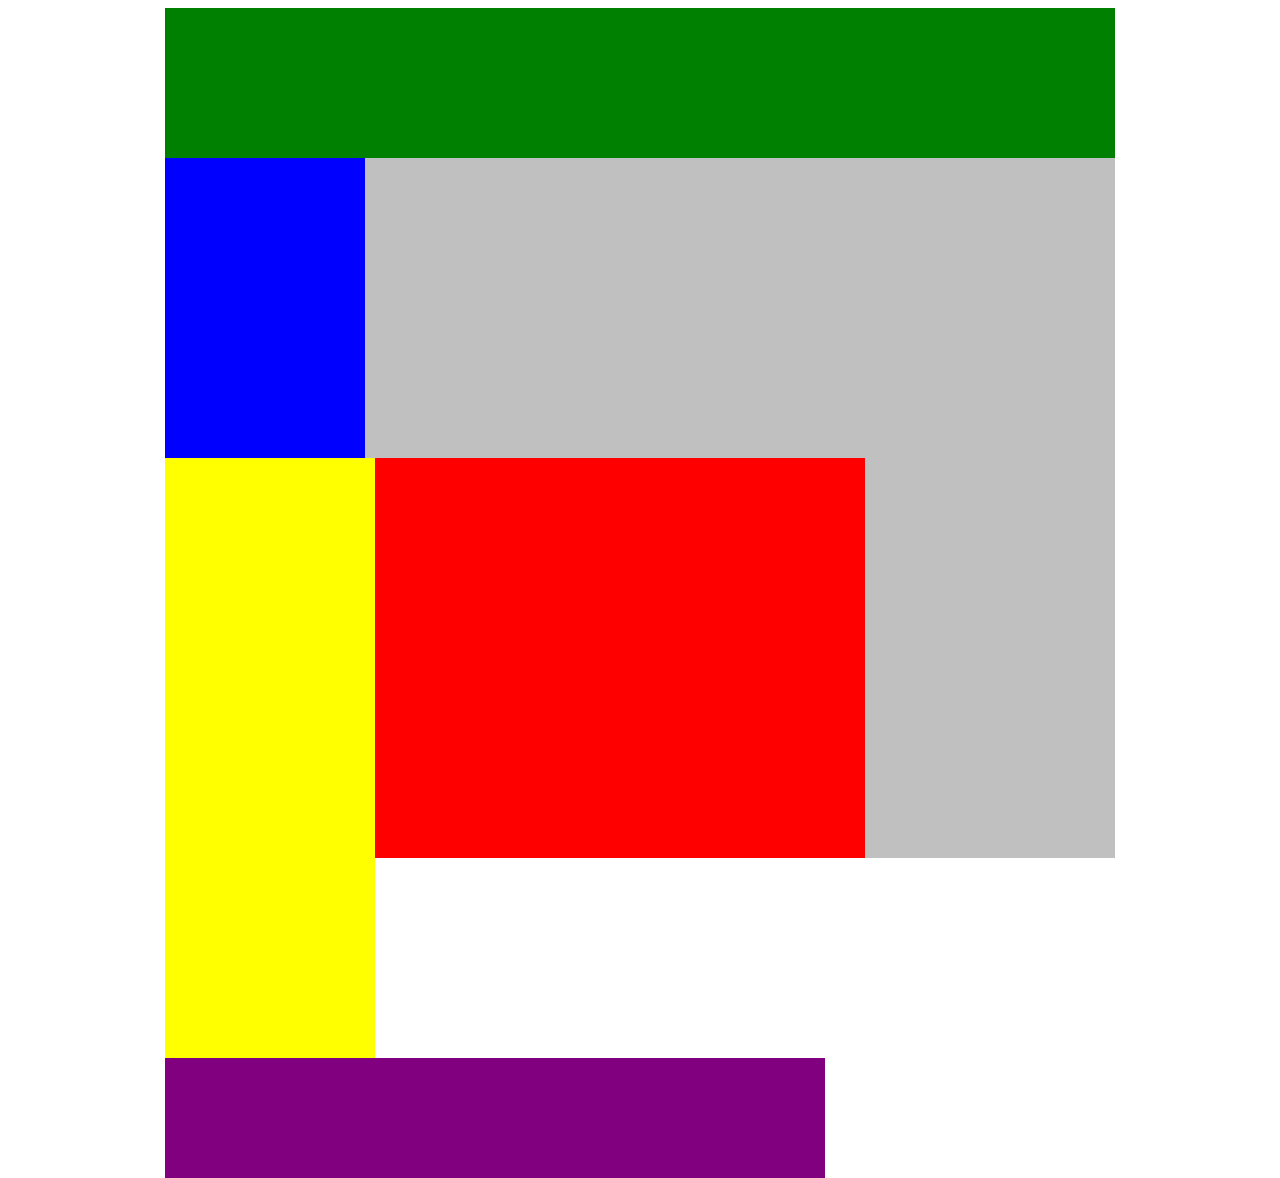
==== css-7/index.html @ ea919ba3 "add assignment 7" ====
<!DOCTYPE html>
<html lang="en">
<head>
    <title>Position Practice</title>
    <link rel="stylesheet" type="text/css" href="style.css">
</head>
<body>
    <div class="container">
        <div class="top-nav"></div>
        <div class="row">
            <div class="side-nav"></div>
            <div class="main">
                <div class="row">
                    <div class="sub-content"></div>
                    <div class="sub-content"></div>
                    <div class="sub-content"></div>
                </div>
                <div id="advertisement"></div>
            </div>
        </div>
    </div>
</body>
</html>
---- css-7/style.css ----
.container{
    width: 950px;
    background-color: silver;
    margin: 0px auto;
}
.top-nav {
    height: 150px;
    background-color: green;
}
.side-nav {
    height: 300px;
    width: 200px;
    background-color: blue;
}
.main {
    height: 400px;
    width: 700px;
    background-color: red;
}
.sub-content {
    height: 200px;
    width: 210px;
    background-color: yellow;
}
#advertisement {
    height: 120px;
    width: 660px;
    background-color: purple;
}
.row {
    /* TODO - what should go here? */
}
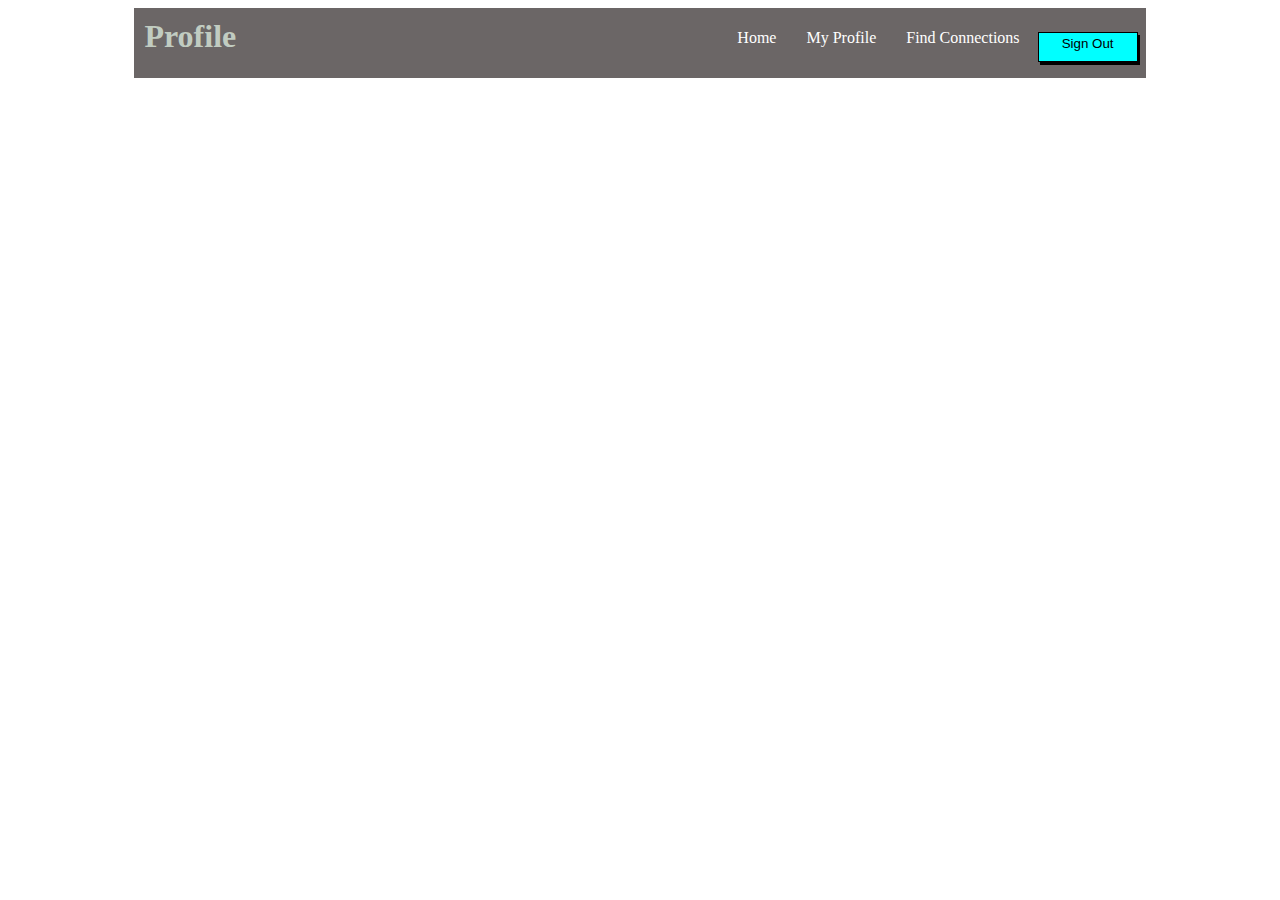
==== commit fb2b6ca6: "chand css" ====
--- a/css-7/index.html
+++ b/css-7/index.html
@@ -1,23 +1,18 @@
 <!DOCTYPE html>
 <html lang="en">
 <head>
-    <title>Position Practice</title>
+    <title>Flex Navbar ali</title>
     <link rel="stylesheet" type="text/css" href="style.css">
 </head>
 <body>
-    <div class="container">
-        <div class="top-nav"></div>
-        <div class="row">
-            <div class="side-nav"></div>
-            <div class="main">
-                <div class="row">
-                    <div class="sub-content"></div>
-                    <div class="sub-content"></div>
-                    <div class="sub-content"></div>
-                </div>
-                <div id="advertisement"></div>
-            </div>
-        </div>
+    <div class="nav">
+        <h1 class="nav-title">Profile</h1>
+        <ul class="nav-links">
+            <li><a href="#">Home</a></li>
+            <li><a href="#" class="active">My Profile</a></li>
+            <li><a href="#">Find Connections</a></li>
+            <li><button class="btn">Sign Out</button></li>
+        </ul>
     </div>
 </body>
 </html>
--- a/css-7/style.css
+++ b/css-7/style.css
@@ -1,32 +1,50 @@
-.container{
-    width: 950px;
-    background-color: silver;
+.nav{
+    padding-top: 0;
+    margin: 0;
+    width: 80%;
+    background-color: rgb(107, 102, 102);
     margin: 0px auto;
+    height: 70px;
+    justify-content: space-between;
+    display: flex;
+    flex-direction: row;
+    box-sizing: border-box;
+
 }
-.top-nav {
-    height: 150px;
-    background-color: green;
+.nav-title {
+    padding: 5px 5px 5px 5px;
+    margin: 5px;
+    align-items: flex-start;
+    color: rgb(193, 204, 193);
 }
-.side-nav {
-    height: 300px;
-    width: 200px;
-    background-color: blue;
+.nav-links {
+    justify-content: center;
+    display:flex;
+    list-style-type:none;
+    justify-self:baseline;
+    padding: 5px;
+    padding-bottom:10px ;
+   
+
 }
-.main {
-    height: 400px;
-    width: 700px;
-    background-color: red;
+.nav-links a{
+    padding: 2px 5px 5px 5px;
+    margin: 5px;
+    text-decoration: none;
+    color: #fff;
+    padding: 10px;
+   
 }
-.sub-content {
-    height: 200px;
-    width: 210px;
-    background-color: yellow;
-}
-#advertisement {
-    height: 120px;
-    width: 660px;
-    background-color: purple;
-}
-.row {
-    /* TODO - what should go here? */
-}
+.nav-links .btn{
+    padding: 2px 5px 10px 5px;
+    margin: 3px 3px 3px 3px;
+    align-items: flex-end;
+  
+ border: 1px solid;
+
+ box-shadow: 2px 3px;
+ background-color: aqua;
+ width: 100px;
+ height: 30px;
+
+}